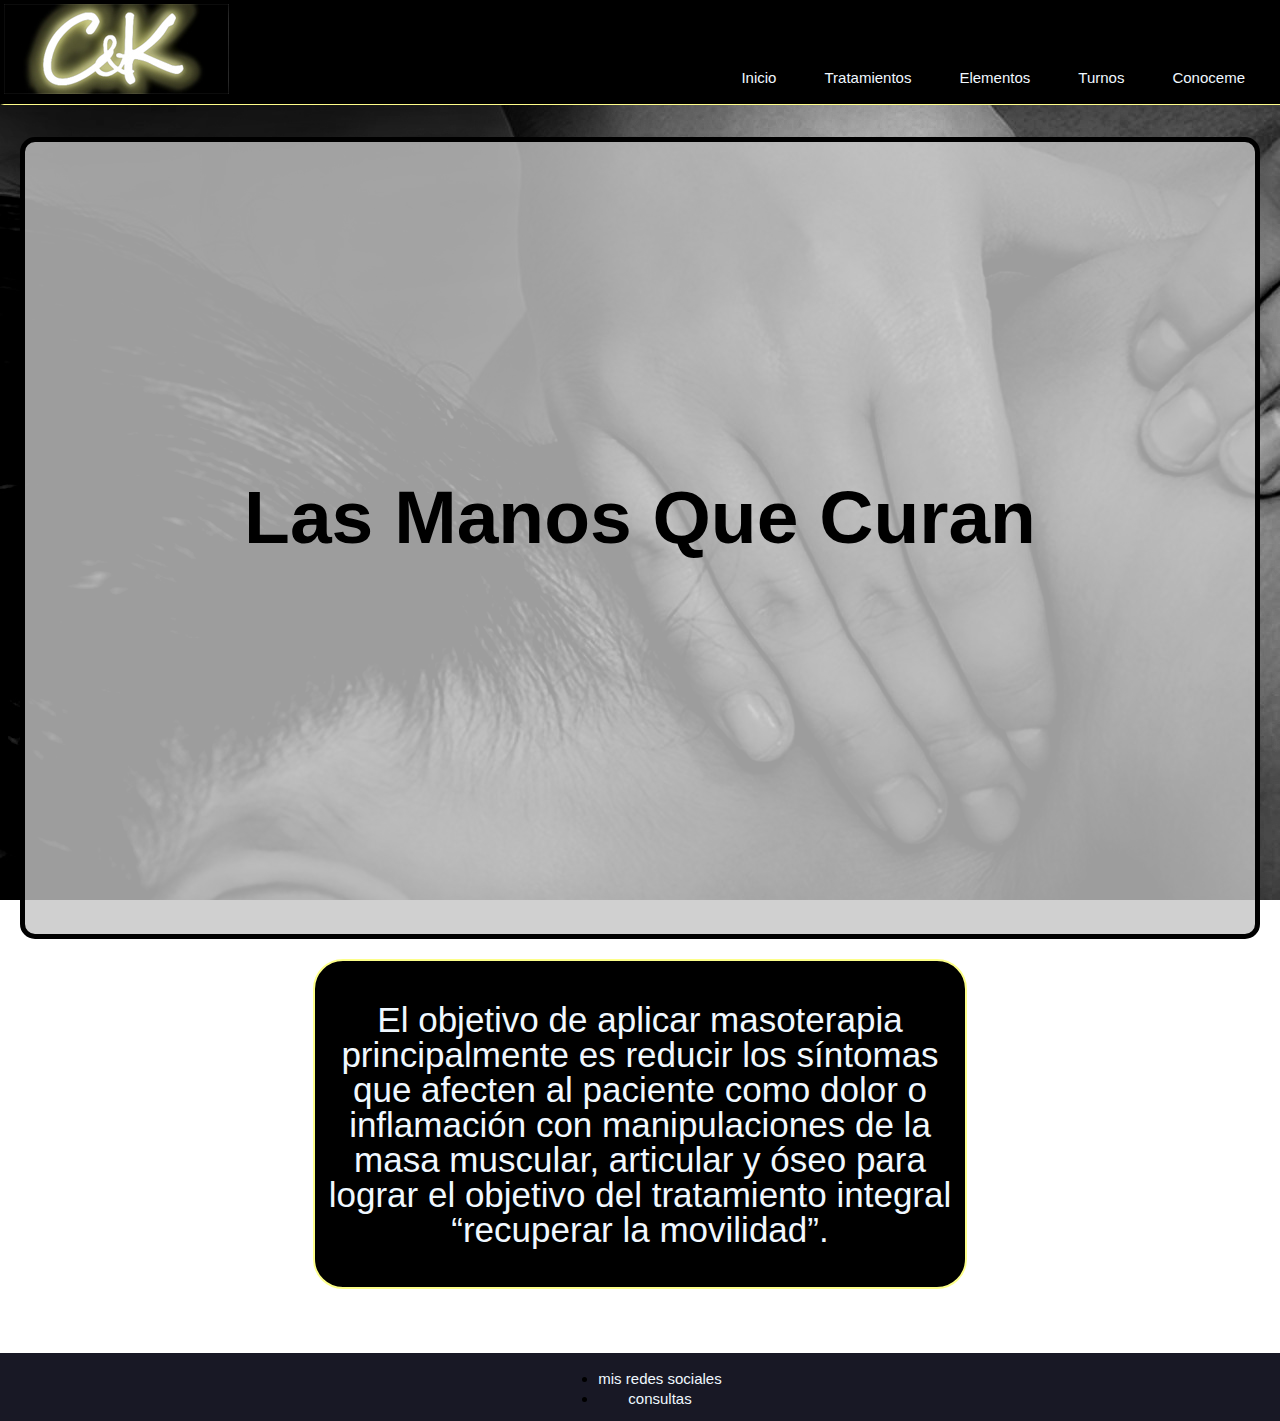
==== las manos que curan Grid-Sandoval/las manos que curan Grid-Sandoval/index.html @ 2550a6f8 "ceo base" ====
<!DOCTYPE html>
<html lang="en">
<head>
    <meta charset="UTF-8">
    <meta http-equiv="X-UA-Compatible" content="IE=edge">
    <meta name="viewport" content="width=device-width, initial-scale=1.0">
    <title>Document</title>
    <link rel="stylesheet" href="./style.css">
    <link rel="stylesheet" href="./paginas/menu.css">
</head>
<body>
   <header>
      <div  class="cajamenu c1 c1grid">
         <div class="logonombre">  
         <img src="./assets/images/logo2.jpg" alt="logo compañia" class="logo">
                
         </div>
            <div class="bar">
              
                  <a href="./index.html" class="nav-enlace">Inicio</a>
                  <a href="./paginas/tratamientos.html" class="nav-enlace">Tratamientos</a>
                  <a href="./paginas/elementos.html" class="nav-enlace">Elementos</a>
                  <a href="./paginas/turnos.html" class="nav-enlace">Turnos</a>
                  <a href="./paginas/conoceme.html" class="nav-enlace">Conoceme</a>
              
            </div>
      </div>
   </header>    
    <div class="grid-layout">
    
        
    
        <div class="caja c2">
           <h1 class="nombre-empresa">Las Manos Que Curan</h1>
        </div>

    
        <div class="caja c3">
        <p class="cajaintroduccion">El objetivo de aplicar masoterapia principalmente es reducir los síntomas que afecten al paciente como dolor o inflamación con manipulaciones de la masa muscular, articular y 
             óseo para lograr el objetivo del tratamiento integral “recuperar la movilidad”.</p>
        </div>
      
     </div>   
    <footer class="caja c4">
      <nav>
         <div class="pie">
         <ul>
             <li><a href="#" class="foot">mis redes sociales</a></li>
             <li> <a href="#"class="foot">consultas</a></li>
         </ul>
         </div>
         
     </nav>
    </footer>
</body>
</html>
---- las manos que curan Grid-Sandoval/las manos que curan Grid-Sandoval/style.css ----
@media screen and (min-width: 320px){
    body{
        margin: 0;
        padding: 0;
        background-image: url(./assets/images/background_index.jpg);
        background-attachment: fixed;
    }
    .caja{
       /* background-color: tomato;*/
        
        text-align: center;
        line-height: 100px;
        margin-bottom: 15px;
    }
    .grid-layout{
       /* background-color: black;*/
        display: grid;
        grid-template-columns: auto auto auto;
        grid-template-rows: 117px 842px 253px 41px;
        padding:0;
        grid-template-areas: "navegador navegador navegador" 
                             " titulo titulo titulo"
                             "articulo articulo articulo"
                             "footer footer footer";
        
        
    }
    
    /*.c1grid{
        display: grid;
        grid-template-columns: 200px 233px auto;
        grid-template-rows: 0;
        border: 4px solid black;
        grid-template-areas: "logo nombre bar";
        position: fixed;
        width: 100%;
        margin-top: 0;
        
    
    }*/
    /*.c1{
      grid-area: navegador ;  
      background-color: black;
      color: aliceblue; 
      text-align: center; 
    }  */  
    .c2{
      grid-area: titulo ;
      background-color: rgba(196, 196, 196, 0.8);
      border-radius: 12px;
      border: 5px solid black;
      margin:6px 6px 10px 6px;
      display: flex;
      justify-content: center;
      align-items: center;
    }
    .nombre-empresa{
        display: contents;
        font-family: sans-serif;
        font-size: 45px;
        line-height: 0;
        
    }
    .c3{
      grid-area: articulo ;
      /*background-color: black;*/
      color: aliceblue;
      text-align: center;
      display: flex;
      justify-content: center;
      
    }
    .cajaintroduccion{
        width: 70%;
    display: flex;
    margin: 0;
    padding: 10px 5px;
    background-color: black;
    border-radius: 30px;
    border: 2px solid rgb(253, 255, 138);
    font-family: sans-serif;
    font-size: 18px;
    line-height: 35px;
    align-content: center;
    flex-wrap: wrap;
    flex-direction: column;
    justify-content: center;
    height:335px;
        
    
    }
    .c4{
      grid-area: footer ;
    }
    /*.logo{
        grid-area: logo ;
    }
    .nombre{
        grid-area: nombre ;
    }
    .bar{
        grid-area: bar ;
        text-align: center;
        display: flex;
        flex-direction: row;
        justify-content: flex-end;
        
        
    }
    .nav-enlace{
        text-decoration: none;
        color: aliceblue;
        text-align: center;
        margin: 10px;
    }*/
    .c4{
        grid-area: footer ;
        display: flex;
        margin: 100px 0px 0px 0px;
        justify-content: center;
        background: rgb(24, 24, 37);
        text-align: center;
        height:68px;
        line-height: 20px;
     }
     .foot{
        font-family: sans-serif;
        font-size: 15px;
        color: aliceblue;
        text-decoration: none;
        text-align: center;
        line-height: 20px;
        
     }
}

@media screen and (min-width: 480px) {
    body{
        margin: 0;
        padding: 0;
        background-image: url(./assets/images/background_index.jpg);
        background-attachment: fixed;
    }
    .caja{
       /* background-color: tomato;*/
        
        text-align: center;
        line-height: 100px;
        margin-bottom: 15px;
    }
    .grid-layout{
       /* background-color: black;*/
        display: grid;
        grid-template-columns: auto auto auto;
        grid-template-rows: 117px 842px 253px 41px;
        padding:0;
        grid-template-areas: "navegador navegador navegador" 
                             " titulo titulo titulo"
                             "articulo articulo articulo"
                             "footer footer footer";
        
        
    }
    
    /*.c1grid{
        display: grid;
        grid-template-columns: 200px 233px auto;
        grid-template-rows: 0;
        border: 4px solid black;
        grid-template-areas: "logo nombre bar";
        position: fixed;
        width: 100%;
        margin-top: 0;
        
    
    }
    .c1{
      grid-area: navegador ;  
      background-color: black;
      color: aliceblue; 
      text-align: center; 
    }    */
    .c2{
      grid-area: titulo ;
      background-color: rgba(196, 196, 196, 0.8);
      border-radius: 12px;
      border: 5px solid black;
      margin:20px 20px 20px 20px;
      display: flex;
      justify-content: center;
      align-items: center;
    }
    .nombre-empresa{
        display: contents;
        font-family: sans-serif;
        font-size: 45px;
        line-height: 0;
        
    }
    .c3{
      grid-area: articulo ;
      /*background-color: black;*/
      color: aliceblue;
      text-align: center;
      display: flex;
      justify-content: center;
      
    }
    .cajaintroduccion{
        width: 70%;
    display: flex;
    margin: 0;
    padding: 10px 5px;
    background-color: black;
    border-radius: 30px;
    border: 2px solid rgb(253, 255, 138);
    font-family: sans-serif;
    font-size: 23px;
    line-height: 35px;
    align-content: center;
    flex-wrap: wrap;
    flex-direction: column;
    justify-content: center;
    height:306px;
        
    
    }
    .c4{
      grid-area: footer ;
    }
    /*.logo{
        grid-area: logo ;
    }
    .nombre{
        grid-area: nombre ;
    }
    .bar{
        grid-area: bar ;
        text-align: center;
        display: flex;
        flex-direction: row;
        justify-content: flex-end;
        
        
    }
    .nav-enlace{
        text-decoration: none;
        color: aliceblue;
        text-align: center;
        margin: 10px;
    }*/
    .c4{
        grid-area: footer ;
        display: flex;
        margin: 100px 0px 0px 0px;
        justify-content: center;
        background: rgb(24, 24, 37);
        text-align: center;
        height:68px;
        line-height: 20px;
     }
     .foot{
        font-family: sans-serif;
        font-size: 15px;
        color: aliceblue;
        text-decoration: none;
        text-align: center;
        line-height: 20px;
        
     }
}

@media screen and (min-width: 600px) {
    body{
        margin: 0;
        padding: 0;
        background-image: url(./assets/images/background_index.jpg);
        background-attachment: fixed;
    }
    .caja{
       /* background-color: tomato;*/
        
        text-align: center;
        line-height: 100px;
        margin-bottom: 15px;
    }
    .grid-layout{
       /* background-color: black;*/
        display: grid;
        grid-template-columns: auto auto auto;
        grid-template-rows: 117px 842px 253px 41px;
        padding:0;
        grid-template-areas: "navegador navegador navegador" 
                             " titulo titulo titulo"
                             "articulo articulo articulo"
                             "footer footer footer";
        
        
    }
    
    .c1grid{
        display: grid;
        grid-template-columns: 200px 233px auto;
        grid-template-rows: 0;
        border: 4px solid black;
        grid-template-areas: "logo nombre bar";
        position: fixed;
        width: 100%;
        margin-top: 0;
        
    
    }
    .c1{
      grid-area: navegador ;  
      background-color: black;
      color: aliceblue; 
      text-align: center; 
    }    
    .c2{
      grid-area: titulo ;
      background-color: rgba(196, 196, 196, 0.8);
      border-radius: 15px;
      border: 5px solid black;
      margin:20px 20px 20px 20px;
      display: flex;
      justify-content: center;
      align-items: center;
    }
    .nombre-empresa{
        font-family: sans-serif;
        font-size: 45px;
        line-height: 0;
        
    }
    .c3{
      grid-area: articulo ;
      /*background-color: black;*/
      color: aliceblue;
      text-align: center;
      display: flex;
      justify-content: center;
      
    }
    .cajaintroduccion{
        width: 70%;
    display: flex;
    margin: 0;
    padding: 10px 5px;
    background-color: black;
    border-radius: 30px;
    border: 2px solid rgb(253, 255, 138);
    font-family: sans-serif;
    font-size: 27px;
    line-height: 35px;
    align-content: center;
    flex-wrap: wrap;
    flex-direction: column;
    justify-content: center;
        
    
    }
    .c4{
      grid-area: footer ;
    }
    .logo{
        grid-area: logo ;
    }
    .nombre{
        grid-area: nombre ;
    }
    .bar{
        grid-area: bar ;
        text-align: center;
        display: flex;
        flex-direction: row;
        justify-content: flex-end;
        
        
    }
    .nav-enlace{
        text-decoration: none;
        color: aliceblue;
        text-align: center;
        margin: 10px;
    }
    .c4{
        grid-area: footer ;
        display: flex;
        margin: 100px 0px 0px 0px;
        justify-content: center;
        background: rgb(24, 24, 37);
        text-align: center;
        height:68px;
        line-height: 20px;
     }
     .foot{
        font-family: sans-serif;
        font-size: 15px;
        color: aliceblue;
        text-decoration: none;
        text-align: center;
        line-height: 20px;
        
     }
}



@media screen and (min-width: 768px) {
    body{
        margin: 0;
        padding: 0;
        background-image: url(./assets/images/background_index.jpg);
        background-attachment: fixed;
    }
    .caja{
       /* background-color: tomato;*/
        
        text-align: center;
        line-height: 100px;
        margin-bottom: 15px;
    }
    .grid-layout{
       /* background-color: black;*/
        display: grid;
        grid-template-columns: auto auto auto;
        grid-template-rows: 117px 842px 253px 41px;
        padding:0;
        grid-template-areas: "navegador navegador navegador" 
                             " titulo titulo titulo"
                             "articulo articulo articulo"
                             "footer footer footer";
        
        
    }
    
    .c1grid{
        display: grid;
        grid-template-columns: 200px 233px auto;
        grid-template-rows: 0;
        border: 4px solid black;
        grid-template-areas: "logo nombre bar";
        position: fixed;
        width: 100%;
        margin-top: 0;
        
    
    }
    .c1{
      grid-area: navegador ;  
      background-color: black;
      color: aliceblue; 
      text-align: center; 
    }    
    .c2{
      grid-area: titulo ;
      background-color: rgba(196, 196, 196, 0.8);
      border-radius: 15px;
      border: 5px solid black;
      margin:20px 20px 20px 20px;
      display: flex;
      justify-content: center;
      align-items: center;
    }
    .nombre-empresa{
        font-family: sans-serif;
        font-size: 50px;
        line-height: 0;
        
    }
    .c3{
      grid-area: articulo ;
      /*background-color: black;*/
      color: aliceblue;
      text-align: center;
      display: flex;
      justify-content: center;
      
    }
    .cajaintroduccion{
        width: 70%;
    display: flex;
    margin: 0;
    padding: 10px 5px;
    background-color: black;
    border-radius: 30px;
    border: 2px solid rgb(253, 255, 138);
    font-family: sans-serif;
    font-size: 35px;
    line-height: 35px;
    align-content: center;
    flex-wrap: wrap;
    flex-direction: column;
    justify-content: center;
        
    
    }
    .c4{
      grid-area: footer ;
    }
    .logo{
        grid-area: logo ;
    }
    .nombre{
        grid-area: nombre ;
    }
    .bar{
        grid-area: bar ;
        text-align: center;
        display: flex;
        flex-direction: row;
        justify-content: flex-end;
        
        
    }
    .nav-enlace{
        text-decoration: none;
        color: aliceblue;
        text-align: center;
        margin: 10px;
    }
    .c4{
        grid-area: footer ;
        display: flex;
        margin: 100px 0px 0px 0px;
        justify-content: center;
        background: rgb(24, 24, 37);
        text-align: center;
        height:68px;
        line-height: 20px;
     }
     .foot{
        font-family: sans-serif;
        font-size: 15px;
        color: aliceblue;
        text-decoration: none;
        text-align: center;
        line-height: 20px;
        
     }
}

@media screen and (min-width: 1024px) {
    body{
        margin: 0;
        padding: 0;
        background-image: url(./assets/images/background_index.jpg);
        background-attachment: fixed;
    }
    .caja{
       /* background-color: tomato;*/
        
        text-align: center;
        line-height: 100px;
        margin-bottom: 15px;
    }
    .grid-layout{
       /* background-color: black;*/
        display: grid;
        grid-template-columns: auto auto auto;
        grid-template-rows: 117px 842px 253px 41px;
        padding:0;
        grid-template-areas: "navegador navegador navegador" 
                             " titulo titulo titulo"
                             "articulo articulo articulo"
                             "footer footer footer";
        
        
    }
    
    .c1grid{
        display: grid;
        grid-template-columns: 200px 233px auto;
        grid-template-rows: 0;
        border: 4px solid black;
        grid-template-areas: "logo nombre bar";
        position: fixed;
        width: 100%;
        margin-top: 0;
        
    
    }
    .c1{
      grid-area: navegador ;  
      background-color: black;
      color: aliceblue; 
      text-align: center; 
    }    
    .c2{
      grid-area: titulo ;
      background-color: rgba(196, 196, 196, 0.8);
      border-radius: 15px;
      border: 5px solid black;
      margin:20px 20px 20px 20px;
      display: flex;
      justify-content: center;
      align-items: center;
    }
    .nombre-empresa{
        font-family: sans-serif;
        font-size: 75px;
        line-height: 0;
        
    }
    .c3{
      grid-area: articulo ;
      /*background-color: black;*/
      color: aliceblue;
      text-align: center;
      display: flex;
      justify-content: center;
      
    }
    .cajaintroduccion{
        width: 50%;
    display: flex;
    margin: 0;
    padding: 10px 5px;
    background-color: black;
    border-radius: 30px;
    border: 2px solid rgb(253, 255, 138);
    font-family: sans-serif;
    font-size: 35px;
    line-height: 35px;
    align-content: center;
    flex-wrap: wrap;
    flex-direction: column;
    justify-content: center;
        
    
    }
    .c4{
      grid-area: footer ;
    }
    .logo{
        grid-area: logo ;
    }
    .nombre{
        grid-area: nombre ;
    }
    .bar{
        grid-area: bar ;
        text-align: center;
        display: flex;
        flex-direction: row;
        justify-content: flex-end;
        
        
    }
    .nav-enlace{
        text-decoration: none;
        color: aliceblue;
        text-align: center;
        margin: 10px;
    }
    .c4{
        grid-area: footer ;
        display: flex;
        margin: 100px 0px 0px 0px;
        justify-content: center;
        background: rgb(24, 24, 37);
        text-align: center;
        height:68px;
        line-height: 20px;
     }
     .foot{
        font-family: sans-serif;
        font-size: 15px;
        color: aliceblue;
        text-decoration: none;
        text-align: center;
        line-height: 20px;
        
     }
}

@media screen and (min-width: 1200px) {
    body{
        margin: 0;
        padding: 0;
        background-image: url(./assets/images/background_index.jpg);
        background-attachment: fixed;
    }
    .caja{
       /* background-color: tomato;*/
        
        text-align: center;
        line-height: 100px;
        margin-bottom: 15px;
    }
    .grid-layout{
       /* background-color: black;*/
        display: grid;
        grid-template-columns: auto auto auto;
        grid-template-rows: 117px 842px 253px 41px;
        padding:0;
        grid-template-areas: "navegador navegador navegador" 
                             " titulo titulo titulo"
                             "articulo articulo articulo"
                             "footer footer footer";
        
        
    }
    
    .c1grid{
        display: grid;
        grid-template-columns: 200px 233px auto;
        grid-template-rows: 0;
        border: 4px solid black;
        grid-template-areas: "logo nombre bar";
        position: fixed;
        width: 100%;
        margin-top: 0;
        
    
    }
    .c1{
      grid-area: navegador ;  
      background-color: black;
      color: aliceblue; 
      text-align: center; 
    }    
    .c2{
      grid-area: titulo ;
      background-color: rgba(196, 196, 196, 0.8);
      border-radius: 15px;
      border: 5px solid black;
      margin:20px 20px 20px 20px;
      display: flex;
      justify-content: center;
      align-items: center;
    }
    .nombre-empresa{
        font-family: sans-serif;
        font-size: 75px;
        line-height: 0;
        
    }
    .c3{
      grid-area: articulo ;
      /*background-color: black;*/
      color: aliceblue;
      text-align: center;
      display: flex;
      justify-content: center;
      
    }
    .cajaintroduccion{
        width: 50%;
        display: flex;
        margin: 0;
        padding: 10px 5px;
        background-color: black;
        border-radius: 30px;
        border:2px solid rgb(253, 255, 138);
        font-family: sans-serif;
        font-size: 35px;
        line-height: 35px;
        align-content: center;
    flex-wrap: wrap;
    flex-direction: column;
    justify-content: center;
        
        
    
    }
    .c4{
      grid-area: footer ;
    }
    .logo{
        grid-area: logo ;
    }
    .nombre{
        grid-area: nombre ;
    }
    .bar{
        grid-area: bar ;
        text-align: center;
        display: flex;
        flex-direction: row;
        justify-content: flex-end;
        
        
    }
    .nav-enlace{
        text-decoration: none;
        color: aliceblue;
        text-align: center;
        margin: 10px;
    }
    .c4{
        grid-area: footer ;
        display: flex;
        margin: 100px 0px 0px 0px;
        justify-content: center;
        background: rgb(24, 24, 37);
        text-align: center;
        height:68px;
        line-height: 20px;
     }
     .foot{
        font-family: sans-serif;
        font-size: 15px;
        color: aliceblue;
        text-decoration: none;
        text-align: center;
        line-height: 20px;
        
     }
}
---- las manos que curan Grid-Sandoval/las manos que curan Grid-Sandoval/paginas/menu.css ----
@media screen and (min-width: 320px) {
    .cajamenu{
        /* background-color: tomato;*/
         
         text-align: center;
         line-height: 100px;
         margin-bottom: 15px;
     }
    .c1grid{
        display: grid;
        grid-template-columns: auto;
        grid-template-rows: 0px 44px;
        border: 4px solid black;
        border-bottom: 1.5px solid rgb(255, 253, 137);
        grid-template-areas: "logo" "bar bar";
        position: fixed;
        width: 100%;
        margin-top: 0;
        align-items: stretch;
        justify-content: center;
        justify-items: start;
        }
        
    
    
    .c1{
      grid-area: navegador ;  
      background-color: black;
      color: aliceblue; 
      text-align: center; 
    }
    .logonombre{
        margin: 0px 0px -89px 0px;
        
    }
    .logo{
        grid-area: logo ;
        
        display: none;
        
    }
    .nombre{
        grid-area: nombre ;
        
    }
    .bar{
        grid-area: bar;
        text-align: center;
        display: flex;
        margin: 0;
        flex-direction: row;
        justify-self: end;
        
        
    }
    .nav-enlace{
        font-family: sans-serif;
        font-size: 12px;
        text-decoration: none;
        color: aliceblue;
        text-align: center;
        margin: -71px 1px -36px 10px;
    }
}
@media screen and (min-width: 480px) {
    .cajamenu{
        /* background-color: tomato;*/
         
         text-align: center;
         line-height: 100px;
         margin-bottom: 15px;
     }
    .c1grid{
        display: grid;
        grid-template-columns: auto;
        grid-template-rows: 0px 44px;
        border: 4px solid black;
        border-bottom: 1.5px solid rgb(255, 253, 137);
        grid-template-areas: "logo" "bar bar";
        position: fixed;
        width: 100%;
        margin-top: 0;
        align-items: stretch;
        justify-content: center;
        justify-items: start;
        }
        
    
    
    .c1{
      grid-area: navegador ;  
      background-color: black;
      color: aliceblue; 
      text-align: center; 
    }
    .logonombre{
        margin: 0px 0px -89px 0px;
        
    }
    .logo{
        grid-area: logo ;
        
        display: none;
        
    }
    .nombre{
        grid-area: nombre ;
        
    }
    .bar{
        grid-area: bar;
        text-align: center;
        display: flex;
        margin: 0;
        flex-direction: row;
        justify-self: end;
        
        
    }
    .nav-enlace{
        font-family: sans-serif;
    font-size: 15px;
    text-decoration: none;
    color: aliceblue;
    text-align: center;
    margin: -71px 11px -27px 13px;
    }
}

@media screen and (min-width: 600px) {
    .cajamenu{
        /* background-color: tomato;*/
         
         text-align: center;
         line-height: 100px;
         margin-bottom: 15px;
     }
    .c1grid{
        display: grid;
    grid-template-columns: 200px 233px;
    grid-template-rows: 64px 45px;
    border: 4px solid black;
    border-bottom: 1.5px solid rgb(255, 253, 137);
    grid-template-areas:
        "logo bar"
        "nombre nombre";
    position: fixed;
    width: 100%;
    margin-top: 0;
    align-items: center;
    justify-content: space-between;
    justify-items: start;
    }
        
    
    
    .c1{
      grid-area: navegador ;  
      background-color: black;
      color: aliceblue; 
      text-align: center; 
    }
    .logonombre{
        margin: 0px 0px -89px 0px
    }
    .logo{
        margin: -36px 0px 0px 0px;
        grid-area: logo ;
        display: flex;
    }
    .nombre{
        grid-area: nombre ;
        
    }
    .bar{
        grid-area: bar;
        text-align: center;
        display: flex;
        margin: 90px 31px 0px 194px;
        flex-direction: row;
        justify-self: end;
        
        
    }
    .nav-enlace{
        text-decoration: none;
        color: aliceblue;
        text-align: center;
        margin: 22px 0px 5px 13px;
    }
}

@media screen and (min-width: 768px) {
    .cajamenu{
        /* background-color: tomato;*/
         
         text-align: center;
         line-height: 100px;
         margin-bottom: 15px;
     }
    .c1grid{
        display: grid;
    grid-template-columns: 200px 233px;
    grid-template-rows: 64px 45px;
    border: 4px solid black;
    border-bottom: 1.5px solid rgb(255, 253, 137);
    grid-template-areas:
        "logo bar"
        "nombre nombre";
    position: fixed;
    width: 100%;
    margin-top: 0;
    align-items: center;
    justify-content: space-between;
    justify-items: start;
    }
        
    
    
    .c1{
      grid-area: navegador ;  
      background-color: black;
      color: aliceblue; 
      text-align: center; 
    }
    .logonombre{
        margin: 0px 0px -89px 0px
    }
    .logo{
        grid-area: logo ;
    }
    .nombre{
        grid-area: nombre ;
        
    }
    .bar{
        grid-area: bar;
        text-align: center;
        display: flex;
        margin: 90px 31px 0px 194px;
        flex-direction: row;
        justify-self: end;
        
        
    }
    .nav-enlace{
        text-decoration: none;
        color: aliceblue;
        text-align: center;
        margin: 22px 0px 5px 13px;
    }
    
    
}

@media screen and (min-width: 1024px) {
            
    
    .nombre{
        justify-self: end;
    }
    .bar{

    margin: 0px 15px;
    justify-self: start;
        
        
    }
    .nav-enlace{
        text-decoration: none;
    color: aliceblue;
    margin: 22px 0px 5px 13px;
}

    }


@media screen and (min-width: 1200px) {
    .cajamenu{
        /* background-color: tomato;*/
         
         text-align: center;
         line-height: 100px;
         margin-bottom: 15px;
     }
    .c1grid{
        display: grid;
        grid-template-columns: 200px 233px auto;
        grid-template-rows: 100px;
        border: 4px solid black;
        border-bottom: 1.5px solid rgb(255, 253, 137);
        grid-template-areas: "logo nombre bar";
        position: fixed;
        width: 100%;
        margin-top: 0;
        align-items: start;
        
    
    }
    .c1{
      grid-area: navegador ;  
      background-color: black;
      color: aliceblue; 
      text-align: center; 
    }
    .logo{
        margin: 0px 0px 0px 0px;
        grid-area: logo ;
    }
    .nombre{
        grid-area: nombre ;
    }
    .bar{
        grid-area: bar ;
        text-align: center;
        display: flex;
        flex-direction: row;
        justify-content: flex-end;
        justify-self: end;
        
        
    }
    
    
    .nav-enlace{
        text-decoration: none;
    color: aliceblue;
    text-align: center;
    margin: 24px;
    }

}
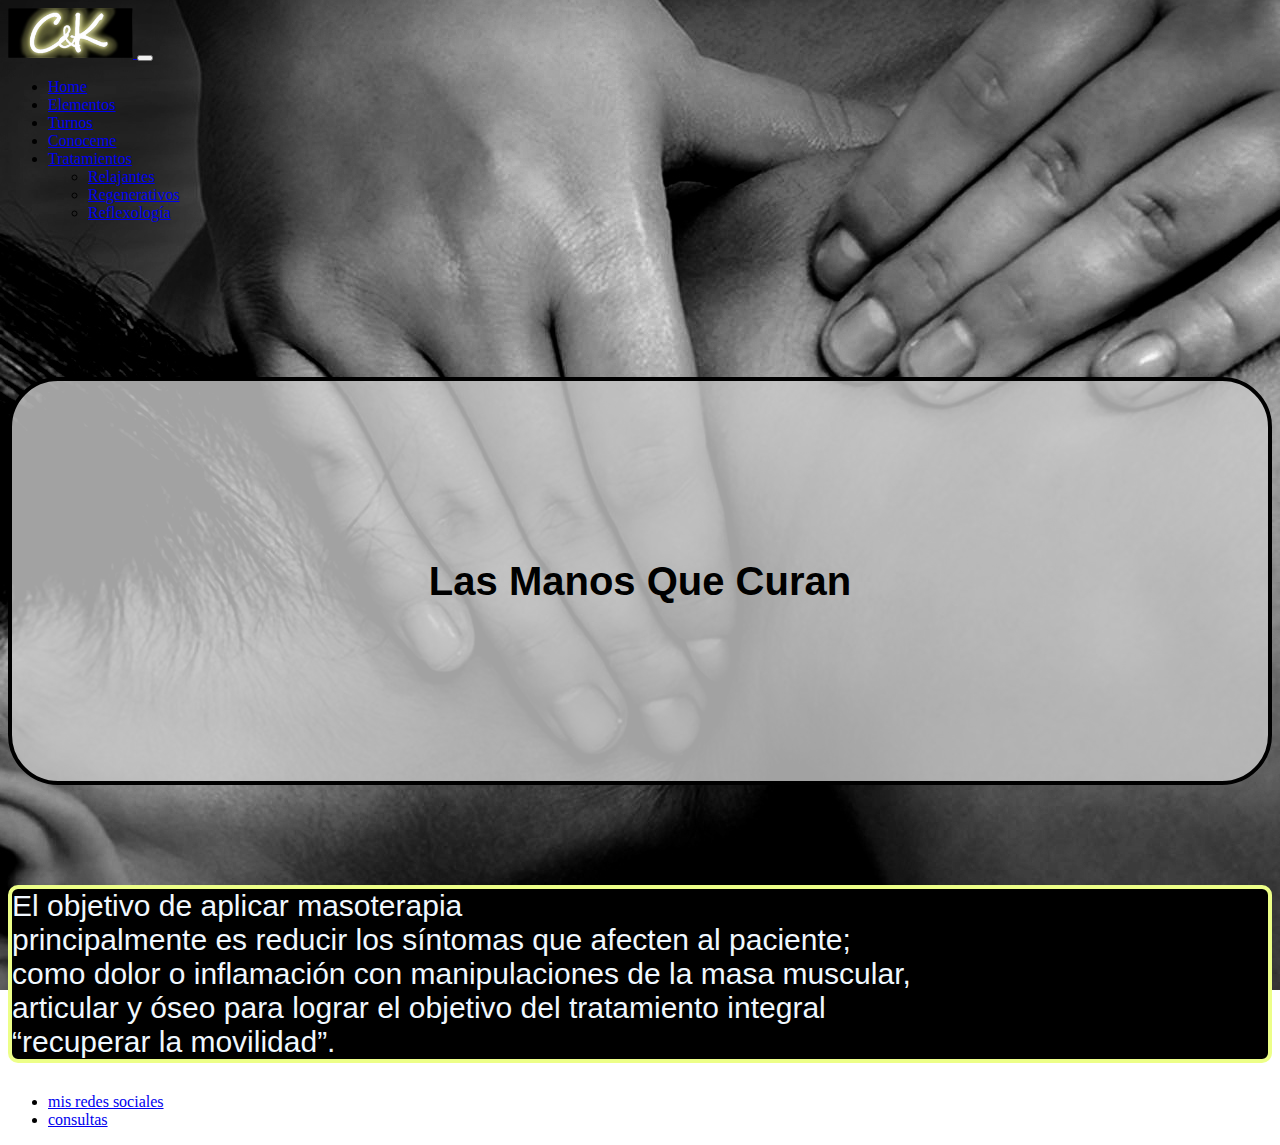
==== commit 71f074cd: "ceo base bootstrap" ====
--- a/las manos que curan Grid-Sandoval/las manos que curan Grid-Sandoval/index.html
+++ b/las manos que curan Grid-Sandoval/las manos que curan Grid-Sandoval/index.html
@@ -5,52 +5,93 @@
     <meta http-equiv="X-UA-Compatible" content="IE=edge">
     <meta name="viewport" content="width=device-width, initial-scale=1.0">
     <title>Document</title>
+    <link href="https://cdn.jsdelivr.net/npm/bootstrap@5.2.0-beta1/dist/css/bootstrap.min.css" rel="stylesheet" integrity="sha384-0evHe/X+R7YkIZDRvuzKMRqM+OrBnVFBL6DOitfPri4tjfHxaWutUpFmBp4vmVor" crossorigin="anonymous">
     <link rel="stylesheet" href="./style.css">
-    <link rel="stylesheet" href="./paginas/menu.css">
+    <!--<link rel="stylesheet" href="./paginas/menu.css">-->
 </head>
 <body>
    <header>
-      <div  class="cajamenu c1 c1grid">
-         <div class="logonombre">  
-         <img src="./assets/images/logo2.jpg" alt="logo compañia" class="logo">
-                
+      <div class="container-fluid">
+         <div class="row">
+            <nav class="navbar fixed-top navbar-expand-lg navbar-dark bg-dark">
+               <div class="container-fluid">
+                  
+                 <a class="navbar-brand" href="#">
+                    <img src="./assets/images/logo2.jpg" alt="logo compañia" class="logo">
+                 </a>
+                 <button class="navbar-toggler" type="button" data-bs-toggle="collapse" data-bs-target="#navbarNavDropdown" aria-controls="navbarNavDropdown" aria-expanded="false" aria-label="Toggle navigation">
+                   <span class="navbar-toggler-icon"></span>
+                 </button>
+                 <div class="collapse navbar-collapse" id="navbarNavDropdown">
+                   <ul class="navbar-nav">
+                     <li class="nav-item">
+                       <a class="nav-link active" aria-current="page" href="#">Home</a>
+                     </li>
+                     <li class="nav-item">
+                       <a class="nav-link" href="#">Elementos</a>
+                     </li>
+                     <li class="nav-item">
+                       <a class="nav-link" href="#">Turnos</a>
+                     </li>
+                     <li class="nav-item">
+                        <a class="nav-link" href="#">Conoceme</a>
+                      </li>
+                     <li class="nav-item dropdown">
+                       <a class="nav-link dropdown-toggle" href="./paginas/tratamientos.html" id="navbarDropdownMenuLink" role="button" data-bs-toggle="dropdown" aria-expanded="false">
+                         Tratamientos
+                       </a>
+                       <ul class="dropdown-menu" aria-labelledby="navbarDropdownMenuLink">
+                         <li><a class="dropdown-item" href="./paginas/tratamientos.html">Relajantes</a></li>
+                         <li><a class="dropdown-item" href="./paginas/tratamientos.html">Regenerativos</a></li>
+                         <li><a class="dropdown-item" href="./paginas/tratamientos.html">Reflexología</a></li>
+                       </ul>
+                     </li>
+                   </ul>
+                 </div>
+               </div>
+             </nav>
          </div>
-            <div class="bar">
-              
-                  <a href="./index.html" class="nav-enlace">Inicio</a>
-                  <a href="./paginas/tratamientos.html" class="nav-enlace">Tratamientos</a>
-                  <a href="./paginas/elementos.html" class="nav-enlace">Elementos</a>
-                  <a href="./paginas/turnos.html" class="nav-enlace">Turnos</a>
-                  <a href="./paginas/conoceme.html" class="nav-enlace">Conoceme</a>
-              
+         <div class="row justify-content-center cajatitulo">
+            <div class="col-sm-10 col-md-10 col-xl-8">
+               
+            <h1 class="titulo">Las Manos Que Curan</h1>
             </div>
+         </div>
       </div>
+         <div class="row justify-content-center">
+            <div class="col-sm-10 col-md-10 col-xl-10">
+         <p class="cajaintroduccion">El objetivo de aplicar masoterapia 
+            <br>principalmente es reducir los síntomas que afecten al paciente; 
+            <br>como dolor o inflamación con manipulaciones de la masa muscular,
+            <br>articular y óseo para lograr el objetivo del tratamiento integral
+            <br>“recuperar la movilidad”.</p>
+            </div>
+         </div>
+      
    </header>    
     <div class="grid-layout">
     
         
     
-        <div class="caja c2">
-           <h1 class="nombre-empresa">Las Manos Que Curan</h1>
-        </div>
+        
 
     
-        <div class="caja c3">
-        <p class="cajaintroduccion">El objetivo de aplicar masoterapia principalmente es reducir los síntomas que afecten al paciente como dolor o inflamación con manipulaciones de la masa muscular, articular y 
-             óseo para lograr el objetivo del tratamiento integral “recuperar la movilidad”.</p>
-        </div>
+       
       
      </div>   
     <footer class="caja c4">
-      <nav>
-         <div class="pie">
-         <ul>
-             <li><a href="#" class="foot">mis redes sociales</a></li>
-             <li> <a href="#"class="foot">consultas</a></li>
-         </ul>
+      <div class="container-fluid">
+         <div class="row bg-dark align-items-center">
+           <ul>
+               <li><a href="#" class="foot">mis redes sociales</a></li>
+               <li> <a href="#"class="foot">consultas</a></li>
+           </ul>
          </div>
+      </div>
          
-     </nav>
+     
     </footer>
+    <script src="https://cdn.jsdelivr.net/npm/bootstrap@5.2.0-beta1/dist/js/bootstrap.bundle.min.js" integrity="sha384-pprn3073KE6tl6bjs2QrFaJGz5/SUsLqktiwsUTF55Jfv3qYSDhgCecCxMW52nD2" crossorigin="anonymous"></script>
 </body>
+
 </html>--- a/las manos que curan Grid-Sandoval/las manos que curan Grid-Sandoval/style.css
+++ b/las manos que curan Grid-Sandoval/las manos que curan Grid-Sandoval/style.css
@@ -1,810 +1,67 @@
-@media screen and (min-width: 320px){
-    body{
-        margin: 0;
-        padding: 0;
-        background-image: url(./assets/images/background_index.jpg);
-        background-attachment: fixed;
-    }
-    .caja{
-       /* background-color: tomato;*/
-        
-        text-align: center;
-        line-height: 100px;
-        margin-bottom: 15px;
-    }
-    .grid-layout{
-       /* background-color: black;*/
-        display: grid;
-        grid-template-columns: auto auto auto;
-        grid-template-rows: 117px 842px 253px 41px;
-        padding:0;
-        grid-template-areas: "navegador navegador navegador" 
-                             " titulo titulo titulo"
-                             "articulo articulo articulo"
-                             "footer footer footer";
-        
-        
-    }
-    
-    /*.c1grid{
-        display: grid;
-        grid-template-columns: 200px 233px auto;
-        grid-template-rows: 0;
-        border: 4px solid black;
-        grid-template-areas: "logo nombre bar";
-        position: fixed;
-        width: 100%;
-        margin-top: 0;
-        
-    
-    }*/
-    /*.c1{
-      grid-area: navegador ;  
-      background-color: black;
-      color: aliceblue; 
-      text-align: center; 
-    }  */  
-    .c2{
-      grid-area: titulo ;
-      background-color: rgba(196, 196, 196, 0.8);
-      border-radius: 12px;
-      border: 5px solid black;
-      margin:6px 6px 10px 6px;
-      display: flex;
-      justify-content: center;
-      align-items: center;
-    }
-    .nombre-empresa{
-        display: contents;
-        font-family: sans-serif;
-        font-size: 45px;
-        line-height: 0;
-        
-    }
-    .c3{
-      grid-area: articulo ;
-      /*background-color: black;*/
-      color: aliceblue;
-      text-align: center;
-      display: flex;
-      justify-content: center;
-      
-    }
-    .cajaintroduccion{
-        width: 70%;
+body {
+    background-image: url(./assets/images/background_index.jpg);
+    background-position: center;
+    background-repeat: no-repeat;
+    background-attachment: fixed;
+}
+.logo{
+ height: 50px;
+}
+/*.navbar {
+    position: fixed;
+}*/
+.cajatitulo {
+    margin-top: 155px;
+    margin-bottom: 100px;
+}
+.titulo {
     display: flex;
-    margin: 0;
-    padding: 10px 5px;
+    justify-content: center;
+    align-items: center;
+    background-color: rgba(202, 202, 202, 0.8);
+    border: solid 4px black; 
+    border-radius: 50px;
+    height: 400px;
+    font-size: 40px;
+    font-family: sans-serif;
+}
+.cajaintroduccion {
     background-color: black;
-    border-radius: 30px;
-    border: 2px solid rgb(253, 255, 138);
+    border: solid 4px rgb(237, 255, 136);
+    border-radius: 10px;
     font-family: sans-serif;
-    font-size: 18px;
-    line-height: 35px;
+    font-size: 30px;
+    color: aliceblue;
+}
+.row2{
+    display: flex;
+    flex-wrap: wrap;
+    /* margin-top: calc(-1 * var(--bs-gutter-y)); */
+    /* margin-right: calc(-.5 * var(--bs-gutter-x)); */
+    /* margin-left: calc(-.5 * var(--bs-gutter-x)); */
     align-content: center;
-    flex-wrap: wrap;
+    justify-content: center;
+    align-items: center;
+    flex-direction: row;
+    font-size: 40px;
+}
+.masoterapiabox {
+    background-color: rgba(202, 202, 202, 0.8);
+    display: flex;
     flex-direction: column;
     justify-content: center;
-    height:335px;
-        
-    
-    }
-    .c4{
-      grid-area: footer ;
-    }
-    /*.logo{
-        grid-area: logo ;
-    }
-    .nombre{
-        grid-area: nombre ;
-    }
-    .bar{
-        grid-area: bar ;
-        text-align: center;
-        display: flex;
-        flex-direction: row;
-        justify-content: flex-end;
-        
-        
-    }
-    .nav-enlace{
-        text-decoration: none;
-        color: aliceblue;
-        text-align: center;
-        margin: 10px;
-    }*/
-    .c4{
-        grid-area: footer ;
-        display: flex;
-        margin: 100px 0px 0px 0px;
-        justify-content: center;
-        background: rgb(24, 24, 37);
-        text-align: center;
-        height:68px;
-        line-height: 20px;
-     }
-     .foot{
-        font-family: sans-serif;
-        font-size: 15px;
-        color: aliceblue;
-        text-decoration: none;
-        text-align: center;
-        line-height: 20px;
-        
-     }
+    align-items: center;
+    border: solid 4px black;
+    border-radius: 90px;
+    margin-top: 155px;
+    margin-bottom: 50px;
+    font-family: sans-serif;
+    font-size: 60px;
+    height: 500px;
+
 }
-
-@media screen and (min-width: 480px) {
-    body{
-        margin: 0;
-        padding: 0;
-        background-image: url(./assets/images/background_index.jpg);
-        background-attachment: fixed;
-    }
-    .caja{
-       /* background-color: tomato;*/
-        
-        text-align: center;
-        line-height: 100px;
-        margin-bottom: 15px;
-    }
-    .grid-layout{
-       /* background-color: black;*/
-        display: grid;
-        grid-template-columns: auto auto auto;
-        grid-template-rows: 117px 842px 253px 41px;
-        padding:0;
-        grid-template-areas: "navegador navegador navegador" 
-                             " titulo titulo titulo"
-                             "articulo articulo articulo"
-                             "footer footer footer";
-        
-        
-    }
-    
-    /*.c1grid{
-        display: grid;
-        grid-template-columns: 200px 233px auto;
-        grid-template-rows: 0;
-        border: 4px solid black;
-        grid-template-areas: "logo nombre bar";
-        position: fixed;
-        width: 100%;
-        margin-top: 0;
-        
-    
-    }
-    .c1{
-      grid-area: navegador ;  
-      background-color: black;
-      color: aliceblue; 
-      text-align: center; 
-    }    */
-    .c2{
-      grid-area: titulo ;
-      background-color: rgba(196, 196, 196, 0.8);
-      border-radius: 12px;
-      border: 5px solid black;
-      margin:20px 20px 20px 20px;
-      display: flex;
-      justify-content: center;
-      align-items: center;
-    }
-    .nombre-empresa{
-        display: contents;
-        font-family: sans-serif;
-        font-size: 45px;
-        line-height: 0;
-        
-    }
-    .c3{
-      grid-area: articulo ;
-      /*background-color: black;*/
-      color: aliceblue;
-      text-align: center;
-      display: flex;
-      justify-content: center;
-      
-    }
-    .cajaintroduccion{
-        width: 70%;
-    display: flex;
-    margin: 0;
-    padding: 10px 5px;
-    background-color: black;
-    border-radius: 30px;
-    border: 2px solid rgb(253, 255, 138);
-    font-family: sans-serif;
-    font-size: 23px;
-    line-height: 35px;
-    align-content: center;
-    flex-wrap: wrap;
-    flex-direction: column;
-    justify-content: center;
-    height:306px;
-        
-    
-    }
-    .c4{
-      grid-area: footer ;
-    }
-    /*.logo{
-        grid-area: logo ;
-    }
-    .nombre{
-        grid-area: nombre ;
-    }
-    .bar{
-        grid-area: bar ;
-        text-align: center;
-        display: flex;
-        flex-direction: row;
-        justify-content: flex-end;
-        
-        
-    }
-    .nav-enlace{
-        text-decoration: none;
-        color: aliceblue;
-        text-align: center;
-        margin: 10px;
-    }*/
-    .c4{
-        grid-area: footer ;
-        display: flex;
-        margin: 100px 0px 0px 0px;
-        justify-content: center;
-        background: rgb(24, 24, 37);
-        text-align: center;
-        height:68px;
-        line-height: 20px;
-     }
-     .foot{
-        font-family: sans-serif;
-        font-size: 15px;
-        color: aliceblue;
-        text-decoration: none;
-        text-align: center;
-        line-height: 20px;
-        
-     }
+p.descripcion{
+    text-align: center;
+    font-size: 20px;
+    margin-top: 20px;
 }
-
-@media screen and (min-width: 600px) {
-    body{
-        margin: 0;
-        padding: 0;
-        background-image: url(./assets/images/background_index.jpg);
-        background-attachment: fixed;
-    }
-    .caja{
-       /* background-color: tomato;*/
-        
-        text-align: center;
-        line-height: 100px;
-        margin-bottom: 15px;
-    }
-    .grid-layout{
-       /* background-color: black;*/
-        display: grid;
-        grid-template-columns: auto auto auto;
-        grid-template-rows: 117px 842px 253px 41px;
-        padding:0;
-        grid-template-areas: "navegador navegador navegador" 
-                             " titulo titulo titulo"
-                             "articulo articulo articulo"
-                             "footer footer footer";
-        
-        
-    }
-    
-    .c1grid{
-        display: grid;
-        grid-template-columns: 200px 233px auto;
-        grid-template-rows: 0;
-        border: 4px solid black;
-        grid-template-areas: "logo nombre bar";
-        position: fixed;
-        width: 100%;
-        margin-top: 0;
-        
-    
-    }
-    .c1{
-      grid-area: navegador ;  
-      background-color: black;
-      color: aliceblue; 
-      text-align: center; 
-    }    
-    .c2{
-      grid-area: titulo ;
-      background-color: rgba(196, 196, 196, 0.8);
-      border-radius: 15px;
-      border: 5px solid black;
-      margin:20px 20px 20px 20px;
-      display: flex;
-      justify-content: center;
-      align-items: center;
-    }
-    .nombre-empresa{
-        font-family: sans-serif;
-        font-size: 45px;
-        line-height: 0;
-        
-    }
-    .c3{
-      grid-area: articulo ;
-      /*background-color: black;*/
-      color: aliceblue;
-      text-align: center;
-      display: flex;
-      justify-content: center;
-      
-    }
-    .cajaintroduccion{
-        width: 70%;
-    display: flex;
-    margin: 0;
-    padding: 10px 5px;
-    background-color: black;
-    border-radius: 30px;
-    border: 2px solid rgb(253, 255, 138);
-    font-family: sans-serif;
-    font-size: 27px;
-    line-height: 35px;
-    align-content: center;
-    flex-wrap: wrap;
-    flex-direction: column;
-    justify-content: center;
-        
-    
-    }
-    .c4{
-      grid-area: footer ;
-    }
-    .logo{
-        grid-area: logo ;
-    }
-    .nombre{
-        grid-area: nombre ;
-    }
-    .bar{
-        grid-area: bar ;
-        text-align: center;
-        display: flex;
-        flex-direction: row;
-        justify-content: flex-end;
-        
-        
-    }
-    .nav-enlace{
-        text-decoration: none;
-        color: aliceblue;
-        text-align: center;
-        margin: 10px;
-    }
-    .c4{
-        grid-area: footer ;
-        display: flex;
-        margin: 100px 0px 0px 0px;
-        justify-content: center;
-        background: rgb(24, 24, 37);
-        text-align: center;
-        height:68px;
-        line-height: 20px;
-     }
-     .foot{
-        font-family: sans-serif;
-        font-size: 15px;
-        color: aliceblue;
-        text-decoration: none;
-        text-align: center;
-        line-height: 20px;
-        
-     }
-}
-
-
-
-@media screen and (min-width: 768px) {
-    body{
-        margin: 0;
-        padding: 0;
-        background-image: url(./assets/images/background_index.jpg);
-        background-attachment: fixed;
-    }
-    .caja{
-       /* background-color: tomato;*/
-        
-        text-align: center;
-        line-height: 100px;
-        margin-bottom: 15px;
-    }
-    .grid-layout{
-       /* background-color: black;*/
-        display: grid;
-        grid-template-columns: auto auto auto;
-        grid-template-rows: 117px 842px 253px 41px;
-        padding:0;
-        grid-template-areas: "navegador navegador navegador" 
-                             " titulo titulo titulo"
-                             "articulo articulo articulo"
-                             "footer footer footer";
-        
-        
-    }
-    
-    .c1grid{
-        display: grid;
-        grid-template-columns: 200px 233px auto;
-        grid-template-rows: 0;
-        border: 4px solid black;
-        grid-template-areas: "logo nombre bar";
-        position: fixed;
-        width: 100%;
-        margin-top: 0;
-        
-    
-    }
-    .c1{
-      grid-area: navegador ;  
-      background-color: black;
-      color: aliceblue; 
-      text-align: center; 
-    }    
-    .c2{
-      grid-area: titulo ;
-      background-color: rgba(196, 196, 196, 0.8);
-      border-radius: 15px;
-      border: 5px solid black;
-      margin:20px 20px 20px 20px;
-      display: flex;
-      justify-content: center;
-      align-items: center;
-    }
-    .nombre-empresa{
-        font-family: sans-serif;
-        font-size: 50px;
-        line-height: 0;
-        
-    }
-    .c3{
-      grid-area: articulo ;
-      /*background-color: black;*/
-      color: aliceblue;
-      text-align: center;
-      display: flex;
-      justify-content: center;
-      
-    }
-    .cajaintroduccion{
-        width: 70%;
-    display: flex;
-    margin: 0;
-    padding: 10px 5px;
-    background-color: black;
-    border-radius: 30px;
-    border: 2px solid rgb(253, 255, 138);
-    font-family: sans-serif;
-    font-size: 35px;
-    line-height: 35px;
-    align-content: center;
-    flex-wrap: wrap;
-    flex-direction: column;
-    justify-content: center;
-        
-    
-    }
-    .c4{
-      grid-area: footer ;
-    }
-    .logo{
-        grid-area: logo ;
-    }
-    .nombre{
-        grid-area: nombre ;
-    }
-    .bar{
-        grid-area: bar ;
-        text-align: center;
-        display: flex;
-        flex-direction: row;
-        justify-content: flex-end;
-        
-        
-    }
-    .nav-enlace{
-        text-decoration: none;
-        color: aliceblue;
-        text-align: center;
-        margin: 10px;
-    }
-    .c4{
-        grid-area: footer ;
-        display: flex;
-        margin: 100px 0px 0px 0px;
-        justify-content: center;
-        background: rgb(24, 24, 37);
-        text-align: center;
-        height:68px;
-        line-height: 20px;
-     }
-     .foot{
-        font-family: sans-serif;
-        font-size: 15px;
-        color: aliceblue;
-        text-decoration: none;
-        text-align: center;
-        line-height: 20px;
-        
-     }
-}
-
-@media screen and (min-width: 1024px) {
-    body{
-        margin: 0;
-        padding: 0;
-        background-image: url(./assets/images/background_index.jpg);
-        background-attachment: fixed;
-    }
-    .caja{
-       /* background-color: tomato;*/
-        
-        text-align: center;
-        line-height: 100px;
-        margin-bottom: 15px;
-    }
-    .grid-layout{
-       /* background-color: black;*/
-        display: grid;
-        grid-template-columns: auto auto auto;
-        grid-template-rows: 117px 842px 253px 41px;
-        padding:0;
-        grid-template-areas: "navegador navegador navegador" 
-                             " titulo titulo titulo"
-                             "articulo articulo articulo"
-                             "footer footer footer";
-        
-        
-    }
-    
-    .c1grid{
-        display: grid;
-        grid-template-columns: 200px 233px auto;
-        grid-template-rows: 0;
-        border: 4px solid black;
-        grid-template-areas: "logo nombre bar";
-        position: fixed;
-        width: 100%;
-        margin-top: 0;
-        
-    
-    }
-    .c1{
-      grid-area: navegador ;  
-      background-color: black;
-      color: aliceblue; 
-      text-align: center; 
-    }    
-    .c2{
-      grid-area: titulo ;
-      background-color: rgba(196, 196, 196, 0.8);
-      border-radius: 15px;
-      border: 5px solid black;
-      margin:20px 20px 20px 20px;
-      display: flex;
-      justify-content: center;
-      align-items: center;
-    }
-    .nombre-empresa{
-        font-family: sans-serif;
-        font-size: 75px;
-        line-height: 0;
-        
-    }
-    .c3{
-      grid-area: articulo ;
-      /*background-color: black;*/
-      color: aliceblue;
-      text-align: center;
-      display: flex;
-      justify-content: center;
-      
-    }
-    .cajaintroduccion{
-        width: 50%;
-    display: flex;
-    margin: 0;
-    padding: 10px 5px;
-    background-color: black;
-    border-radius: 30px;
-    border: 2px solid rgb(253, 255, 138);
-    font-family: sans-serif;
-    font-size: 35px;
-    line-height: 35px;
-    align-content: center;
-    flex-wrap: wrap;
-    flex-direction: column;
-    justify-content: center;
-        
-    
-    }
-    .c4{
-      grid-area: footer ;
-    }
-    .logo{
-        grid-area: logo ;
-    }
-    .nombre{
-        grid-area: nombre ;
-    }
-    .bar{
-        grid-area: bar ;
-        text-align: center;
-        display: flex;
-        flex-direction: row;
-        justify-content: flex-end;
-        
-        
-    }
-    .nav-enlace{
-        text-decoration: none;
-        color: aliceblue;
-        text-align: center;
-        margin: 10px;
-    }
-    .c4{
-        grid-area: footer ;
-        display: flex;
-        margin: 100px 0px 0px 0px;
-        justify-content: center;
-        background: rgb(24, 24, 37);
-        text-align: center;
-        height:68px;
-        line-height: 20px;
-     }
-     .foot{
-        font-family: sans-serif;
-        font-size: 15px;
-        color: aliceblue;
-        text-decoration: none;
-        text-align: center;
-        line-height: 20px;
-        
-     }
-}
-
-@media screen and (min-width: 1200px) {
-    body{
-        margin: 0;
-        padding: 0;
-        background-image: url(./assets/images/background_index.jpg);
-        background-attachment: fixed;
-    }
-    .caja{
-       /* background-color: tomato;*/
-        
-        text-align: center;
-        line-height: 100px;
-        margin-bottom: 15px;
-    }
-    .grid-layout{
-       /* background-color: black;*/
-        display: grid;
-        grid-template-columns: auto auto auto;
-        grid-template-rows: 117px 842px 253px 41px;
-        padding:0;
-        grid-template-areas: "navegador navegador navegador" 
-                             " titulo titulo titulo"
-                             "articulo articulo articulo"
-                             "footer footer footer";
-        
-        
-    }
-    
-    .c1grid{
-        display: grid;
-        grid-template-columns: 200px 233px auto;
-        grid-template-rows: 0;
-        border: 4px solid black;
-        grid-template-areas: "logo nombre bar";
-        position: fixed;
-        width: 100%;
-        margin-top: 0;
-        
-    
-    }
-    .c1{
-      grid-area: navegador ;  
-      background-color: black;
-      color: aliceblue; 
-      text-align: center; 
-    }    
-    .c2{
-      grid-area: titulo ;
-      background-color: rgba(196, 196, 196, 0.8);
-      border-radius: 15px;
-      border: 5px solid black;
-      margin:20px 20px 20px 20px;
-      display: flex;
-      justify-content: center;
-      align-items: center;
-    }
-    .nombre-empresa{
-        font-family: sans-serif;
-        font-size: 75px;
-        line-height: 0;
-        
-    }
-    .c3{
-      grid-area: articulo ;
-      /*background-color: black;*/
-      color: aliceblue;
-      text-align: center;
-      display: flex;
-      justify-content: center;
-      
-    }
-    .cajaintroduccion{
-        width: 50%;
-        display: flex;
-        margin: 0;
-        padding: 10px 5px;
-        background-color: black;
-        border-radius: 30px;
-        border:2px solid rgb(253, 255, 138);
-        font-family: sans-serif;
-        font-size: 35px;
-        line-height: 35px;
-        align-content: center;
-    flex-wrap: wrap;
-    flex-direction: column;
-    justify-content: center;
-        
-        
-    
-    }
-    .c4{
-      grid-area: footer ;
-    }
-    .logo{
-        grid-area: logo ;
-    }
-    .nombre{
-        grid-area: nombre ;
-    }
-    .bar{
-        grid-area: bar ;
-        text-align: center;
-        display: flex;
-        flex-direction: row;
-        justify-content: flex-end;
-        
-        
-    }
-    .nav-enlace{
-        text-decoration: none;
-        color: aliceblue;
-        text-align: center;
-        margin: 10px;
-    }
-    .c4{
-        grid-area: footer ;
-        display: flex;
-        margin: 100px 0px 0px 0px;
-        justify-content: center;
-        background: rgb(24, 24, 37);
-        text-align: center;
-        height:68px;
-        line-height: 20px;
-     }
-     .foot{
-        font-family: sans-serif;
-        font-size: 15px;
-        color: aliceblue;
-        text-decoration: none;
-        text-align: center;
-        line-height: 20px;
-        
-     }
-}